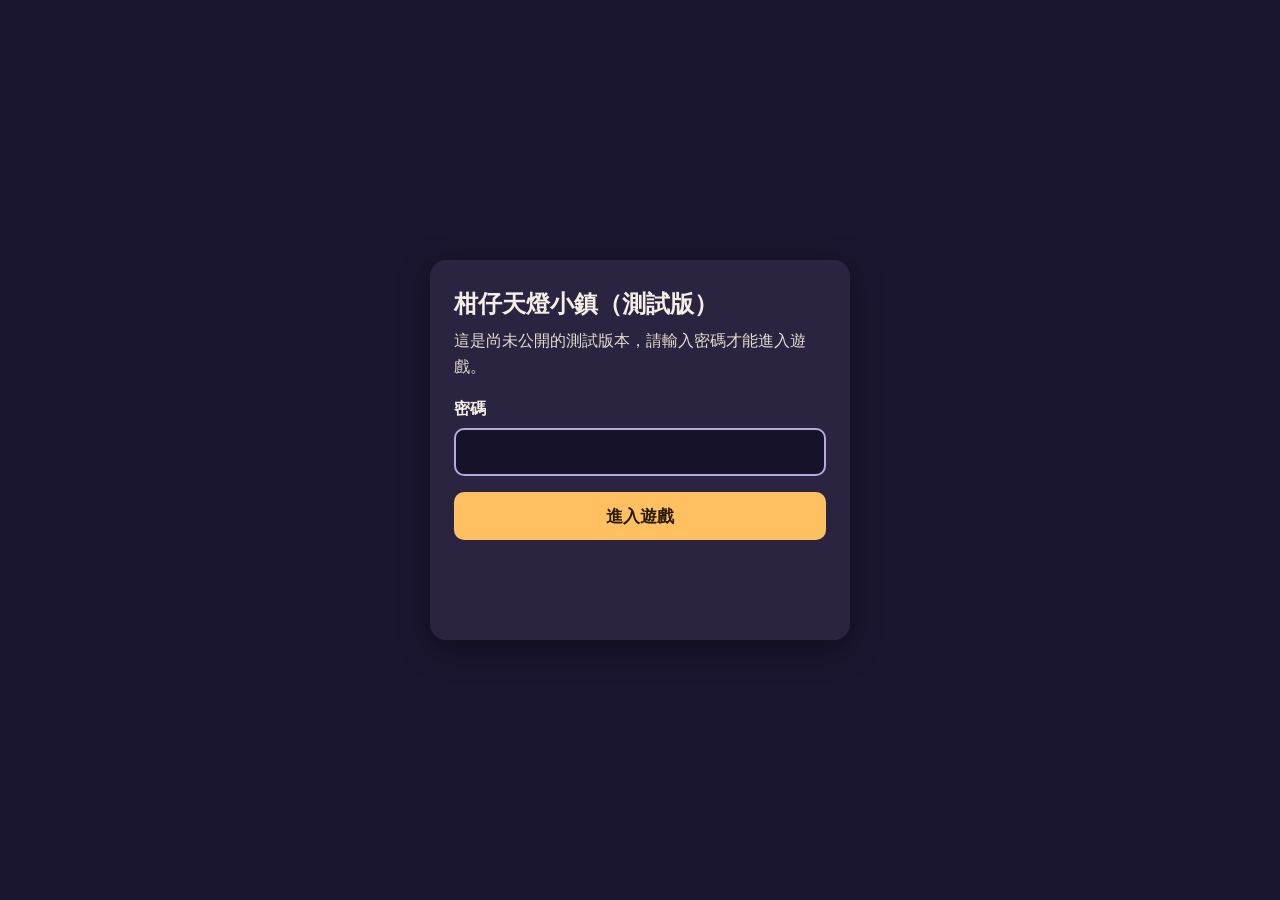
==== index.html @ d1018d9c "v0.1.0 encrypted prototype" ====
<!doctype html>
<html lang="zh-Hant-TW">
<head>
<meta charset="utf-8">
<meta name="viewport" content="width=device-width, initial-scale=1">
<meta name="robots" content="noindex, nofollow">
<title>柑仔天燈小鎮（測試版）— 請輸入密碼</title>
<style>
  :root { color-scheme: dark; }
  * { box-sizing: border-box; }
  body { margin: 0; min-height: 100vh; display: grid; place-items: center; background: #1a1630; color: #f5eee6; font-family: system-ui, -apple-system, "Noto Sans TC", "PingFang TC", sans-serif; padding: 16px; }
  main { width: 100%; max-width: 420px; background: #2a2440; border-radius: 16px; padding: 28px 24px; box-shadow: 0 8px 32px rgba(0,0,0,.4); }
  h1 { font-size: 1.5rem; margin: 0 0 8px; }
  p { margin: 0 0 20px; line-height: 1.6; color: #e6dccf; }
  label { display: block; font-weight: 600; margin-bottom: 8px; }
  input { width: 100%; font-size: 1rem; padding: 12px; border-radius: 10px; border: 2px solid #b8a9d9; background: #15122a; color: #fff; min-height: 48px; }
  input:focus-visible, button:focus-visible { outline: 3px solid #ffd27a; outline-offset: 2px; }
  button { margin-top: 16px; width: 100%; min-height: 48px; font-size: 1.05rem; font-weight: 700; border: 0; border-radius: 10px; background: #ffc061; color: #2a1a00; cursor: pointer; }
  button[disabled] { opacity: .7; cursor: progress; }
  #err { color: #ffb4a8; margin-top: 12px; min-height: 1.5em; }
  #status { margin-top: 12px; color: #e6dccf; min-height: 1.5em; }
  @media (prefers-reduced-motion: reduce) { * { transition: none !important; animation: none !important; } }
</style>
</head>
<body>
<main>
  <h1>柑仔天燈小鎮（測試版）</h1>
  <p>這是尚未公開的測試版本，請輸入密碼才能進入遊戲。</p>
  <form id="f" novalidate>
    <label for="pw">密碼</label>
    <input id="pw" name="password" type="password" autocomplete="current-password" required aria-describedby="err">
    <button id="go" type="submit">進入遊戲</button>
    <div id="err" role="alert" aria-live="assertive"></div>
    <div id="status" role="status" aria-live="polite"></div>
  </form>
</main>
<script>
(() => {
  const CACHE = 'lantern-run-app-v1'
  const f = document.getElementById('f'), pw = document.getElementById('pw'), go = document.getElementById('go')
  const err = document.getElementById('err'), status = document.getElementById('status')
  const fail = (m) => { err.textContent = m; status.textContent = ''; go.disabled = false; pw.focus() }
  if (!('serviceWorker' in navigator) || !window.crypto?.subtle || !('DecompressionStream' in window)) {
    fail('這個瀏覽器不支援必要功能，請改用最新版 Chrome、Safari 或 Edge。'); go.disabled = true; return
  }
  f.addEventListener('submit', async (ev) => {
    ev.preventDefault(); err.textContent = ''
    if (!pw.value) return fail('請輸入密碼。')
    go.disabled = true; status.textContent = '下載中（約 10 MB）…'
    try {
      const buf = new Uint8Array(await (await fetch('./bundle.enc', { cache: 'no-store' })).arrayBuffer())
      if (new TextDecoder().decode(buf.slice(0, 4)) !== 'LRP1') throw new Error('bad bundle')
      const iter = new DataView(buf.buffer).getUint32(4, true)
      const salt = buf.slice(8, 24), iv = buf.slice(24, 36), ct = buf.slice(36)
      status.textContent = '驗證密碼中…'
      const base = await crypto.subtle.importKey('raw', new TextEncoder().encode(pw.value), 'PBKDF2', false, ['deriveKey'])
      const key = await crypto.subtle.deriveKey({ name: 'PBKDF2', salt, iterations: iter, hash: 'SHA-256' }, base, { name: 'AES-GCM', length: 256 }, false, ['decrypt'])
      let gz
      try { gz = await crypto.subtle.decrypt({ name: 'AES-GCM', iv }, key, ct) } catch { return fail('密碼不正確，請再試一次。') }
      status.textContent = '解壓縮中…'
      const raw = new Uint8Array(await new Response(new Blob([gz]).stream().pipeThrough(new DecompressionStream('gzip'))).arrayBuffer())
      const hl = new DataView(raw.buffer).getUint32(0, true)
      const index = JSON.parse(new TextDecoder().decode(raw.slice(4, 4 + hl)))
      const body = 4 + hl
      status.textContent = '準備遊戲中…'
      const reg = await navigator.serviceWorker.register('./sw.js', { scope: './app/' })
      await caches.delete(CACHE)
      const cache = await caches.open(CACHE)
      const appBase = new URL('./app/', location.href)
      for (const e of index) {
        const bytes = raw.slice(body + e.off, body + e.off + e.len)
        await cache.put(new URL(e.path, appBase).href, new Response(bytes, { headers: { 'Content-Type': e.mime } }))
      }
      const sw = reg.installing || reg.waiting || reg.active
      if (sw && sw.state !== 'activated') await new Promise((r) => sw.addEventListener('statechange', () => sw.state === 'activated' && r()))
      status.textContent = '進入遊戲…'
      location.href = appBase.href
    } catch (e) { console.warn(e); fail('載入失敗，請重新整理後再試一次。') }
  })
})()
</script>
</body>
</html>
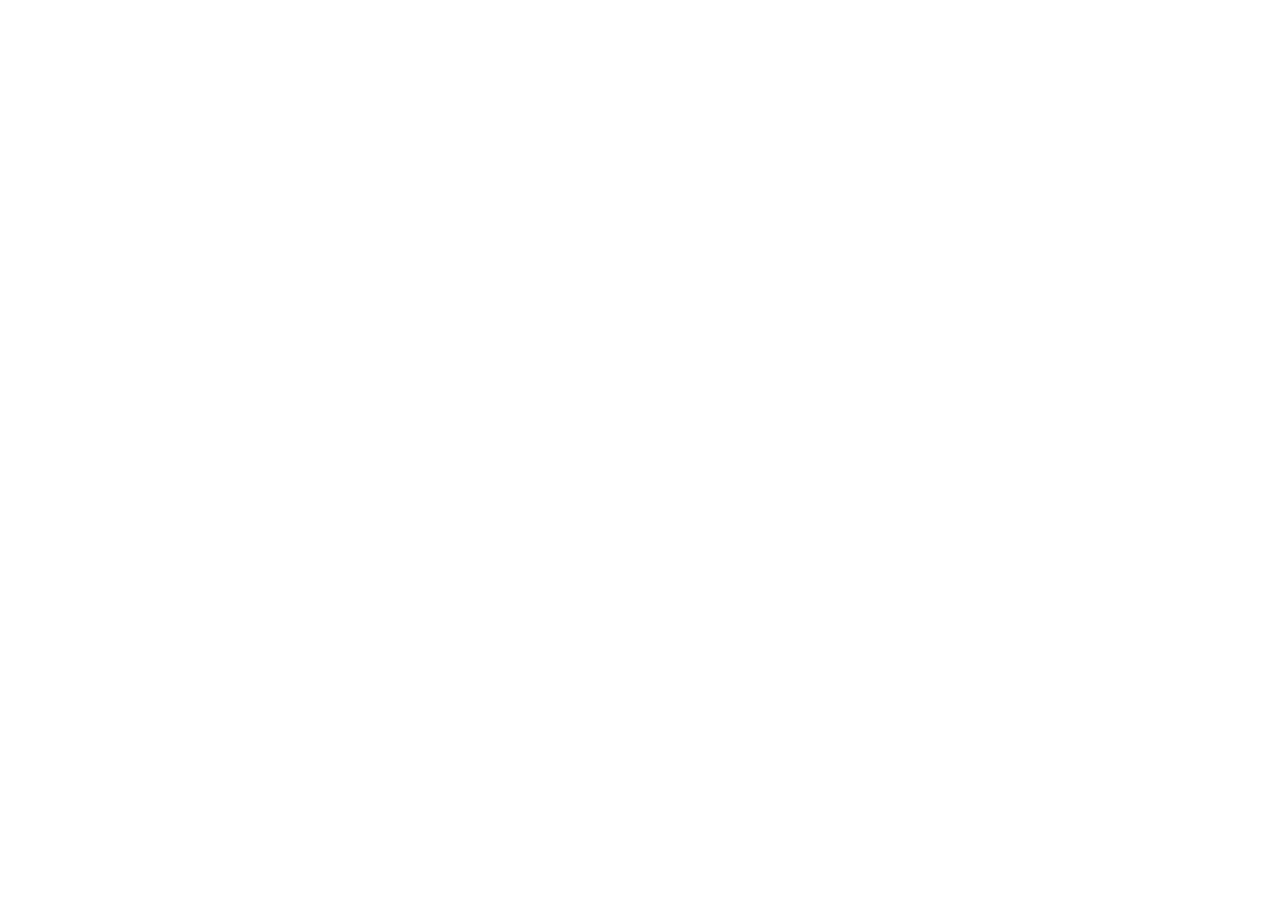
==== commit 03113825: "v0.2.0 public build (no password)" ====
--- a/index.html
+++ b/index.html
@@ -1,83 +1,19 @@
 <!doctype html>
 <html lang="zh-Hant-TW">
-<head>
-<meta charset="utf-8">
-<meta name="viewport" content="width=device-width, initial-scale=1">
-<meta name="robots" content="noindex, nofollow">
-<title>柑仔天燈小鎮（測試版）— 請輸入密碼</title>
-<style>
-  :root { color-scheme: dark; }
-  * { box-sizing: border-box; }
-  body { margin: 0; min-height: 100vh; display: grid; place-items: center; background: #1a1630; color: #f5eee6; font-family: system-ui, -apple-system, "Noto Sans TC", "PingFang TC", sans-serif; padding: 16px; }
-  main { width: 100%; max-width: 420px; background: #2a2440; border-radius: 16px; padding: 28px 24px; box-shadow: 0 8px 32px rgba(0,0,0,.4); }
-  h1 { font-size: 1.5rem; margin: 0 0 8px; }
-  p { margin: 0 0 20px; line-height: 1.6; color: #e6dccf; }
-  label { display: block; font-weight: 600; margin-bottom: 8px; }
-  input { width: 100%; font-size: 1rem; padding: 12px; border-radius: 10px; border: 2px solid #b8a9d9; background: #15122a; color: #fff; min-height: 48px; }
-  input:focus-visible, button:focus-visible { outline: 3px solid #ffd27a; outline-offset: 2px; }
-  button { margin-top: 16px; width: 100%; min-height: 48px; font-size: 1.05rem; font-weight: 700; border: 0; border-radius: 10px; background: #ffc061; color: #2a1a00; cursor: pointer; }
-  button[disabled] { opacity: .7; cursor: progress; }
-  #err { color: #ffb4a8; margin-top: 12px; min-height: 1.5em; }
-  #status { margin-top: 12px; color: #e6dccf; min-height: 1.5em; }
-  @media (prefers-reduced-motion: reduce) { * { transition: none !important; animation: none !important; } }
-</style>
+  <head>
+    <meta charset="UTF-8" />
+    <link rel="icon" type="image/svg+xml" href="/lantern-run-proto/favicon.svg" />
+    <meta name="viewport" content="width=device-width, initial-scale=1.0, viewport-fit=cover" />
+    <meta name="theme-color" content="#1a1630" />
+    <meta name="description" content="柑仔天燈小鎮：在黃昏山城裡幫橘貓柑仔找回毛線球的 3D 自由探索小遊戲。" />
+    <title>柑仔天燈小鎮</title>
+    <script type="module" crossorigin src="/lantern-run-proto/assets/index-CAzqRLOG.js"></script>
+    <link rel="stylesheet" crossorigin href="/lantern-run-proto/assets/index-DhKAQ5uT.css">
+  <meta name="robots" content="noindex, nofollow">
+<script>if('serviceWorker' in navigator){navigator.serviceWorker.getRegistrations().then(function(rs){rs.forEach(function(r){r.unregister()})});if(window.caches){caches.keys().then(function(ks){ks.forEach(function(k){caches.delete(k)})})}}</script>
 </head>
-<body>
-<main>
-  <h1>柑仔天燈小鎮（測試版）</h1>
-  <p>這是尚未公開的測試版本，請輸入密碼才能進入遊戲。</p>
-  <form id="f" novalidate>
-    <label for="pw">密碼</label>
-    <input id="pw" name="password" type="password" autocomplete="current-password" required aria-describedby="err">
-    <button id="go" type="submit">進入遊戲</button>
-    <div id="err" role="alert" aria-live="assertive"></div>
-    <div id="status" role="status" aria-live="polite"></div>
-  </form>
-</main>
-<script>
-(() => {
-  const CACHE = 'lantern-run-app-v1'
-  const f = document.getElementById('f'), pw = document.getElementById('pw'), go = document.getElementById('go')
-  const err = document.getElementById('err'), status = document.getElementById('status')
-  const fail = (m) => { err.textContent = m; status.textContent = ''; go.disabled = false; pw.focus() }
-  if (!('serviceWorker' in navigator) || !window.crypto?.subtle || !('DecompressionStream' in window)) {
-    fail('這個瀏覽器不支援必要功能，請改用最新版 Chrome、Safari 或 Edge。'); go.disabled = true; return
-  }
-  f.addEventListener('submit', async (ev) => {
-    ev.preventDefault(); err.textContent = ''
-    if (!pw.value) return fail('請輸入密碼。')
-    go.disabled = true; status.textContent = '下載中（約 10 MB）…'
-    try {
-      const buf = new Uint8Array(await (await fetch('./bundle.enc', { cache: 'no-store' })).arrayBuffer())
-      if (new TextDecoder().decode(buf.slice(0, 4)) !== 'LRP1') throw new Error('bad bundle')
-      const iter = new DataView(buf.buffer).getUint32(4, true)
-      const salt = buf.slice(8, 24), iv = buf.slice(24, 36), ct = buf.slice(36)
-      status.textContent = '驗證密碼中…'
-      const base = await crypto.subtle.importKey('raw', new TextEncoder().encode(pw.value), 'PBKDF2', false, ['deriveKey'])
-      const key = await crypto.subtle.deriveKey({ name: 'PBKDF2', salt, iterations: iter, hash: 'SHA-256' }, base, { name: 'AES-GCM', length: 256 }, false, ['decrypt'])
-      let gz
-      try { gz = await crypto.subtle.decrypt({ name: 'AES-GCM', iv }, key, ct) } catch { return fail('密碼不正確，請再試一次。') }
-      status.textContent = '解壓縮中…'
-      const raw = new Uint8Array(await new Response(new Blob([gz]).stream().pipeThrough(new DecompressionStream('gzip'))).arrayBuffer())
-      const hl = new DataView(raw.buffer).getUint32(0, true)
-      const index = JSON.parse(new TextDecoder().decode(raw.slice(4, 4 + hl)))
-      const body = 4 + hl
-      status.textContent = '準備遊戲中…'
-      const reg = await navigator.serviceWorker.register('./sw.js', { scope: './app/' })
-      await caches.delete(CACHE)
-      const cache = await caches.open(CACHE)
-      const appBase = new URL('./app/', location.href)
-      for (const e of index) {
-        const bytes = raw.slice(body + e.off, body + e.off + e.len)
-        await cache.put(new URL(e.path, appBase).href, new Response(bytes, { headers: { 'Content-Type': e.mime } }))
-      }
-      const sw = reg.installing || reg.waiting || reg.active
-      if (sw && sw.state !== 'activated') await new Promise((r) => sw.addEventListener('statechange', () => sw.state === 'activated' && r()))
-      status.textContent = '進入遊戲…'
-      location.href = appBase.href
-    } catch (e) { console.warn(e); fail('載入失敗，請重新整理後再試一次。') }
-  })
-})()
-</script>
-</body>
+  <body>
+    <noscript>這個遊戲需要啟用 JavaScript 才能遊玩。</noscript>
+    <div id="root"></div>
+  </body>
 </html>
